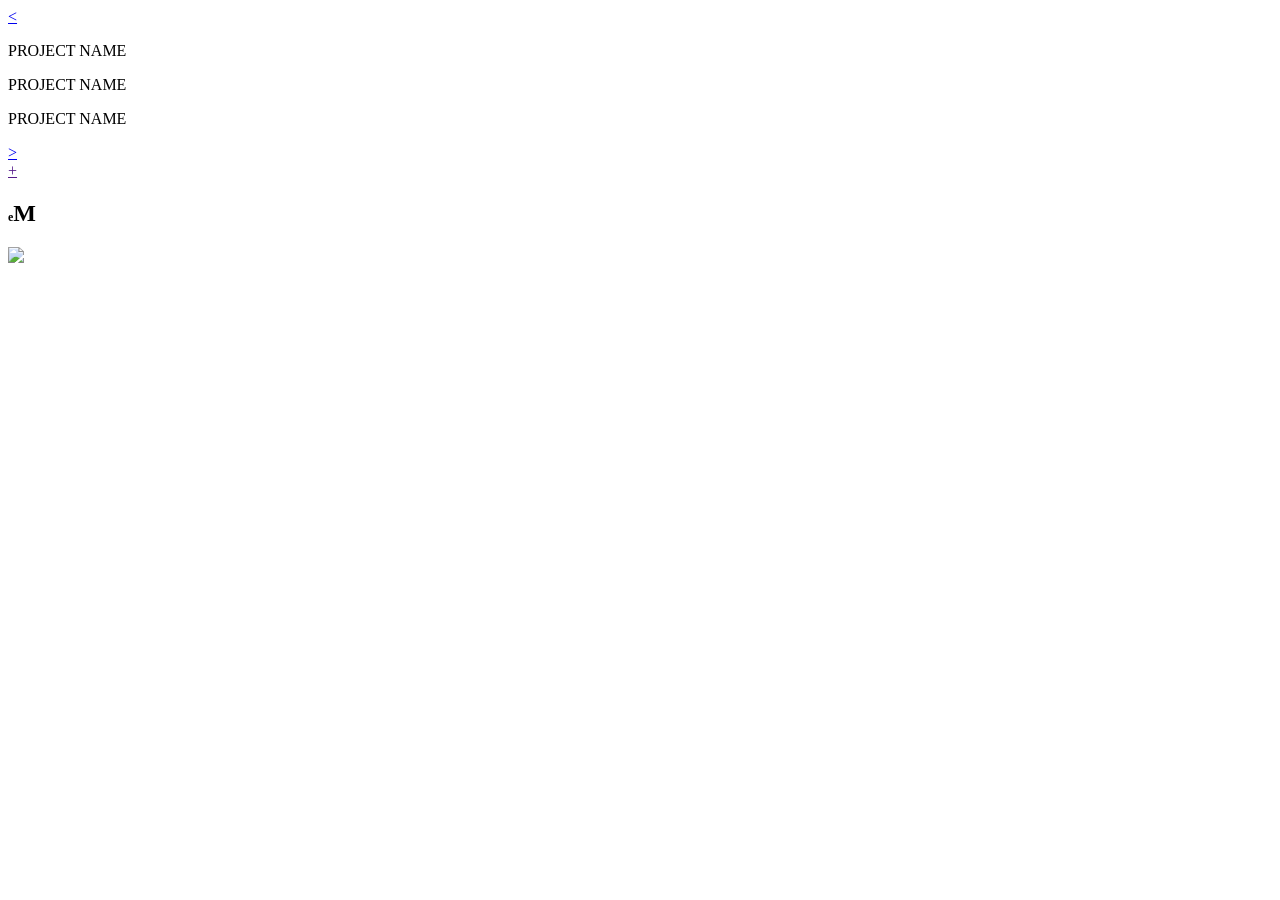
==== dashboard.html @ af7f40c3 "." ====
<!DOCTYPE html>
<html lang="en" dir="ltr">
  <head>
    <meta charset="utf-8">
    <title>MAIL IT</title>
<link rel="stylesheet" href="css/dashboard.css">
<link href="https://fonts.googleapis.com/css?family=Megrim" rel="stylesheet">

  </head>
  <body>


  <section class="lateralMenu">
    
  </section>


<section class="doubleder">


  <section id="board">
    <div class="arrow"><a href="#"><</a></div>
    <div class="pastProjects"> <div class="pProjets"></div><p>PROJECT NAME</p></div>
    <div class="pastProjects"><div class="pProjets"></div><p>PROJECT NAME</p></div>
    <div class="pastProjects gone"><div class="pProjets"></div><p>PROJECT NAME</p></div>
    <div class="arrow"><a href="#">></a></div>
  </section>


  <section id="dash">
      <div class="newProject"><div class="pProjets"><div class="pCirculo"><a href=""> + </a></div></div></div>
  </section>


</section>

<section class="portada" id="dashboard">

    <div class="logoSmall">

        <div class="theSpace">
        </div>

        <h2><span style="font-size: 12px;" >e</span>M</h2>
        <!-- _<span style="font-size: 12px;" >it</span> -->
        <a  href="#" class='haMenu'>

          <img width="30" src="images/hamburgesa.svg" />

        </a>

    </div>

    </section>


  

  </body>
</html>
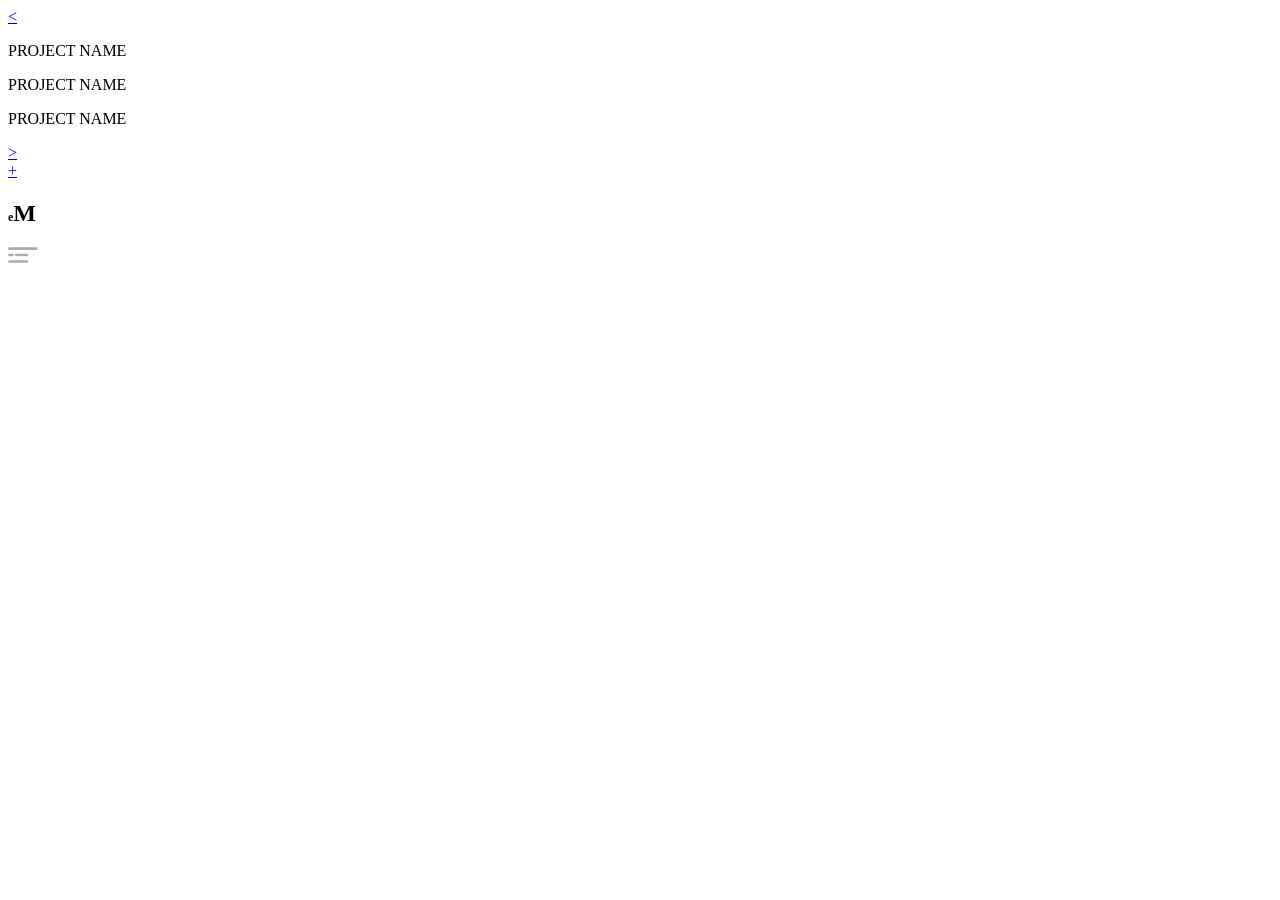
==== commit 515e2b44: "html and css updated" ====
--- a/dashboard.html
+++ b/dashboard.html
@@ -29,7 +29,7 @@
 
 
   <section id="dash">
-      <div class="newProject"><div class="pProjets"><div class="pCirculo"><a href=""> + </a></div></div></div>
+      <div class="newProject"><div class="pProjets"><div class="pCirculo"><a href="designer.html"> + </a></div></div></div>
   </section>
 
 
@@ -42,9 +42,9 @@
         <div class="theSpace">
         </div>
 
-        <h2><span style="font-size: 12px;" >e</span>M</h2>
+        <h2 id="elLogo" ><span style="font-size: 12px;" >e</span>M</h2>
         <!-- _<span style="font-size: 12px;" >it</span> -->
-        <a  href="#" class='haMenu'>
+        <a  href="#" id="hamburguer" class='haMenu'>
 
           <img width="30" src="images/hamburgesa.svg" />
 
@@ -55,7 +55,11 @@
     </section>
 
 
+
+    <script src="js/TweenJS-1.0.0/lib/tweenjs.js"></script>
+    <script src="js/TweenJS-1.0.0/src/tweenjs/plugins/CSSPlugin.js"></script>
   
+    <script src="js/dashboard.js"></script>
 
   </body>
 </html>
